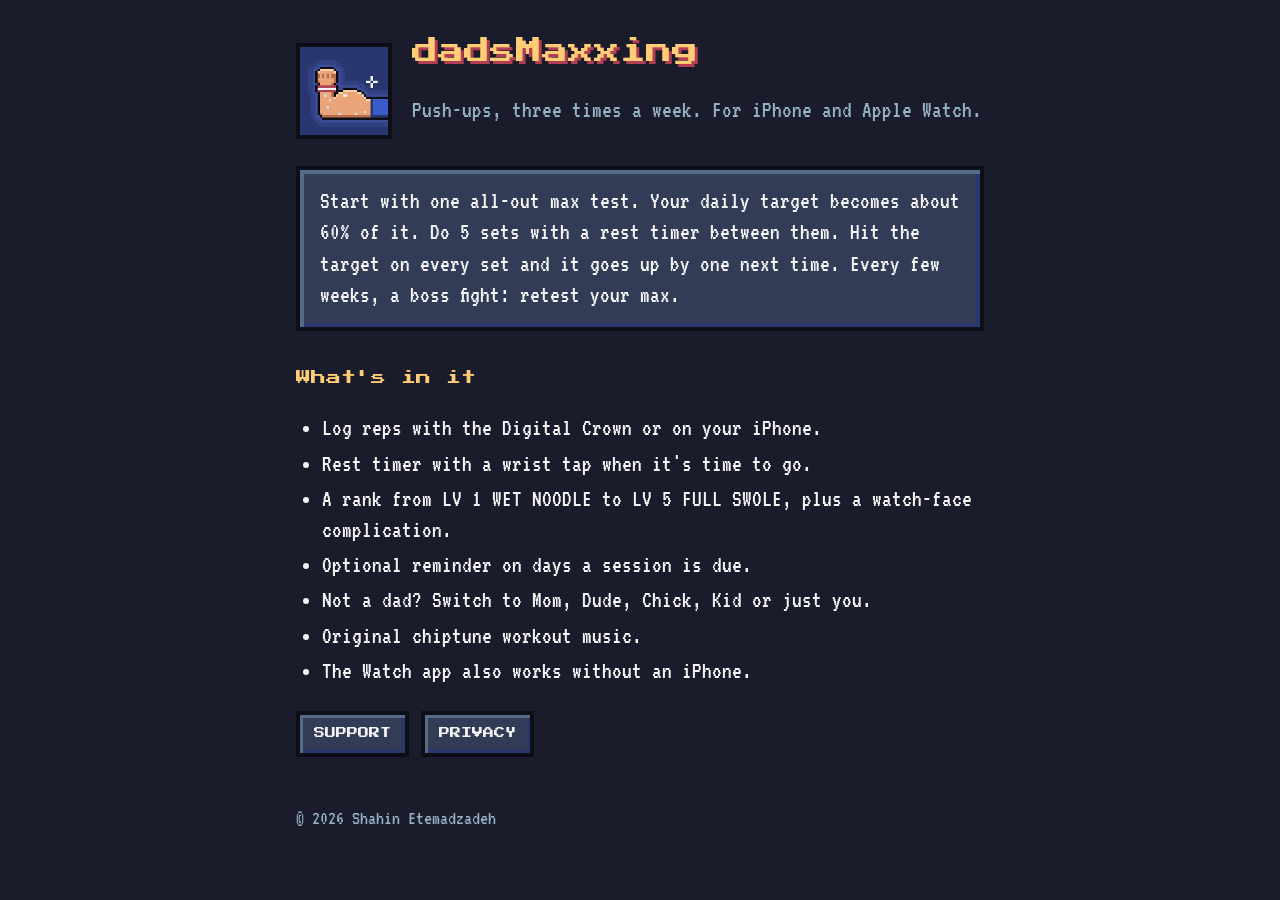
==== index.html @ cd2fea0e "Add home, support and privacy pages Co-Authored-By: Claude Opus 5.5 <noreply@anthropic.com> Claude-S" ====
<!doctype html>
<html lang="en">
<head>
  <meta charset="utf-8">
  <meta name="viewport" content="width=device-width, initial-scale=1">
  <title>dadsMaxxing</title>
  <meta name="description" content="A 3×/week push-up coach for iPhone and Apple Watch, with a 16-bit look.">
  <link rel="icon" href="icon.png">
  <link rel="apple-touch-icon" href="apple-touch-icon.png">
  <link rel="preconnect" href="https://fonts.googleapis.com">
  <link rel="preconnect" href="https://fonts.gstatic.com" crossorigin>
  <link href="https://fonts.googleapis.com/css2?family=Press+Start+2P&family=VT323&display=swap" rel="stylesheet">
  <link rel="stylesheet" href="style.css">
</head>
<body>
<main>
  <div class="hero">
    <img src="icon.png" alt="dadsMaxxing app icon">
    <div>
      <h1>dadsMaxxing</h1>
      <p class="muted">Push-ups, three times a week. For iPhone and Apple Watch.</p>
    </div>
  </div>

  <div class="panel">
    <p>Start with one all-out max test. Your daily target becomes about 60% of it. Do 5 sets with a rest timer between them. Hit the target on every set and it goes up by one next time. Every few weeks, a boss fight: retest your max.</p>
  </div>

  <h2>What's in it</h2>
  <ul>
    <li>Log reps with the Digital Crown or on your iPhone.</li>
    <li>Rest timer with a wrist tap when it's time to go.</li>
    <li>A rank from LV 1 WET NOODLE to LV 5 FULL SWOLE, plus a watch-face complication.</li>
    <li>Optional reminder on days a session is due.</li>
    <li>Not a dad? Switch to Mom, Dude, Chick, Kid or just you.</li>
    <li>Original chiptune workout music.</li>
    <li>The Watch app also works without an iPhone.</li>
  </ul>

  <nav>
    <a href="support.html">SUPPORT</a>
    <a href="privacy.html">PRIVACY</a>
  </nav>

  <footer>© 2026 Shahin Etemadzadeh</footer>
</main>
</body>
</html>
---- style.css ----
:root {
  --bg: #1a1c2c;
  --panel: #333c57;
  --panel-hi: #566c86;
  --panel-lo: #29366f;
  --outline: #0d0e17;
  --ink: #f4f4f4;
  --muted: #94b0c2;
  --yellow: #ffcd75;
  --red: #b13e53;
  --green: #a7f070;
}

* { box-sizing: border-box; }

html { -webkit-text-size-adjust: 100%; }

body {
  margin: 0;
  background: var(--bg);
  color: var(--ink);
  font-family: "VT323", ui-monospace, monospace;
  font-size: 24px;
  line-height: 1.3;
}

main {
  max-width: 720px;
  margin: 0 auto;
  padding: 32px 16px 48px;
}

h1, h2, .pixel {
  font-family: "Press Start 2P", ui-monospace, monospace;
  font-weight: normal;
  line-height: 1.5;
}

h1 {
  color: var(--yellow);
  text-shadow: 3px 3px 0 var(--red);
  font-size: 26px;
  margin: 0 0 8px;
}

h2 {
  color: var(--yellow);
  font-size: 15px;
  margin: 36px 0 10px;
}

p, li { color: var(--ink); }
.muted { color: var(--muted); }
ul { padding-left: 1.1em; }
li { margin: 4px 0; }

a { color: var(--yellow); }
a:hover { color: var(--green); }

.hero {
  display: flex;
  align-items: center;
  gap: 20px;
  margin-bottom: 8px;
}

.hero img {
  width: 96px;
  height: 96px;
  image-rendering: pixelated;
  border: 4px solid var(--outline);
  flex-shrink: 0;
}

.panel {
  background: var(--panel);
  border: 4px solid var(--outline);
  box-shadow: inset 4px 4px 0 var(--panel-hi), inset -4px -4px 0 var(--panel-lo);
  padding: 16px 20px;
  margin: 16px 0;
}

.panel p:first-child { margin-top: 0; }
.panel p:last-child { margin-bottom: 0; }

nav {
  display: flex;
  flex-wrap: wrap;
  gap: 12px;
  margin: 24px 0;
}

nav a {
  font-family: "Press Start 2P", ui-monospace, monospace;
  font-size: 11px;
  text-decoration: none;
  color: var(--ink);
  background: var(--panel);
  border: 4px solid var(--outline);
  box-shadow: inset 3px 3px 0 var(--panel-hi), inset -3px -3px 0 var(--panel-lo);
  padding: 12px 14px;
}

nav a:hover { color: var(--yellow); }

footer {
  margin-top: 48px;
  font-size: 20px;
  color: var(--muted);
}

@media (max-width: 480px) {
  body { font-size: 22px; }
  h1 { font-size: 20px; }
  .hero img { width: 72px; height: 72px; }
}
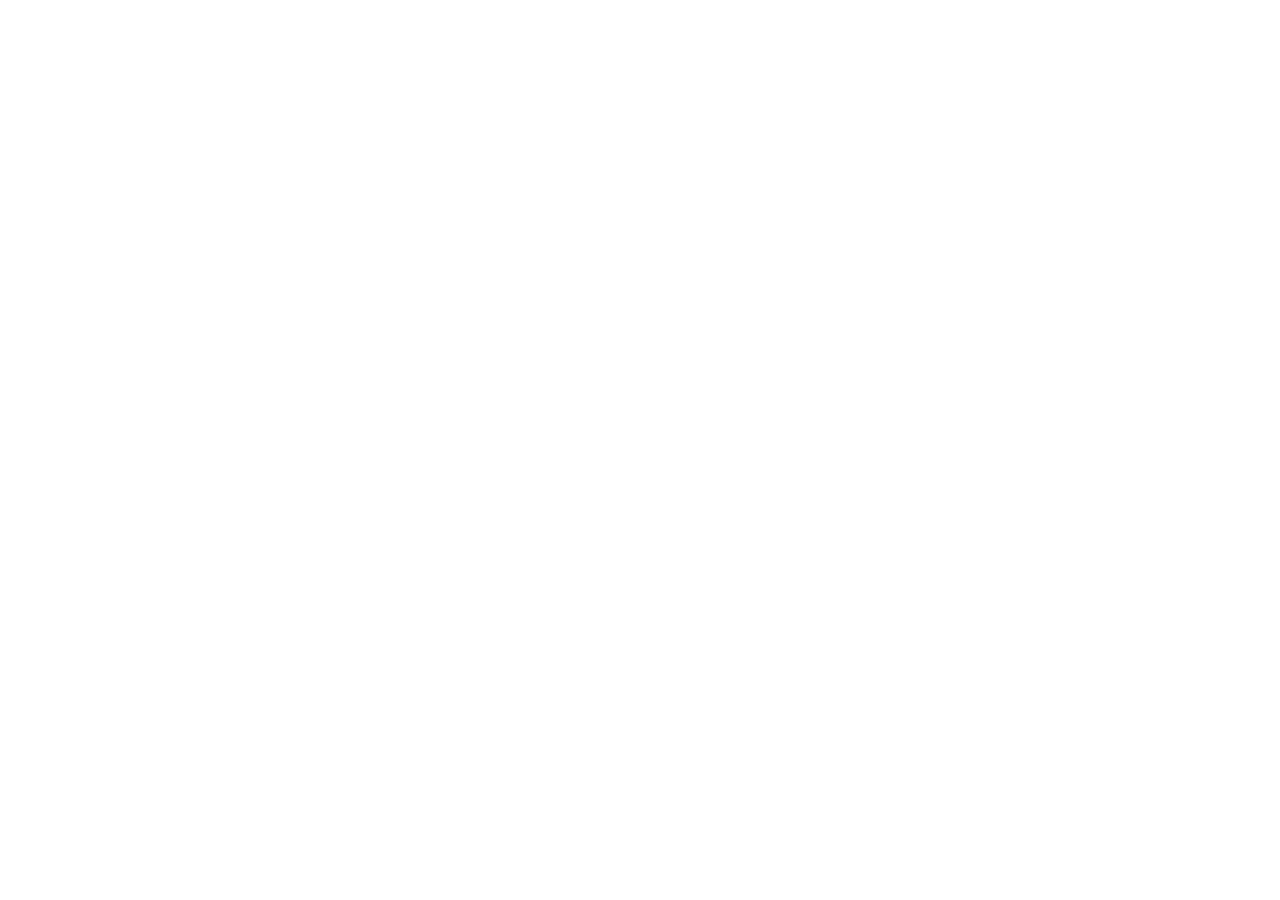
==== commit c48a1357: "Redirect pages to electricbard.org/dadsmaxxing Co-Authored-By: Claude Opus 5.5 <noreply@anthropic.co" ====
--- a/index.html
+++ b/index.html
@@ -2,47 +2,12 @@
 <html lang="en">
 <head>
   <meta charset="utf-8">
-  <meta name="viewport" content="width=device-width, initial-scale=1">
   <title>dadsMaxxing</title>
-  <meta name="description" content="A 3×/week push-up coach for iPhone and Apple Watch, with a 16-bit look.">
-  <link rel="icon" href="icon.png">
-  <link rel="apple-touch-icon" href="apple-touch-icon.png">
-  <link rel="preconnect" href="https://fonts.googleapis.com">
-  <link rel="preconnect" href="https://fonts.gstatic.com" crossorigin>
-  <link href="https://fonts.googleapis.com/css2?family=Press+Start+2P&family=VT323&display=swap" rel="stylesheet">
-  <link rel="stylesheet" href="style.css">
+  <link rel="canonical" href="https://electricbard.org/dadsmaxxing/">
+  <meta http-equiv="refresh" content="0; url=https://electricbard.org/dadsmaxxing/">
+  <script>location.replace("https://electricbard.org/dadsmaxxing/")</script>
 </head>
 <body>
-<main>
-  <div class="hero">
-    <img src="icon.png" alt="dadsMaxxing app icon">
-    <div>
-      <h1>dadsMaxxing</h1>
-      <p class="muted">Push-ups, three times a week. For iPhone and Apple Watch.</p>
-    </div>
-  </div>
-
-  <div class="panel">
-    <p>Start with one all-out max test. Your daily target becomes about 60% of it. Do 5 sets with a rest timer between them. Hit the target on every set and it goes up by one next time. Every few weeks, a boss fight: retest your max.</p>
-  </div>
-
-  <h2>What's in it</h2>
-  <ul>
-    <li>Log reps with the Digital Crown or on your iPhone.</li>
-    <li>Rest timer with a wrist tap when it's time to go.</li>
-    <li>A rank from LV 1 WET NOODLE to LV 5 FULL SWOLE, plus a watch-face complication.</li>
-    <li>Optional reminder on days a session is due.</li>
-    <li>Not a dad? Switch to Mom, Dude, Chick, Kid or just you.</li>
-    <li>Original chiptune workout music.</li>
-    <li>The Watch app also works without an iPhone.</li>
-  </ul>
-
-  <nav>
-    <a href="support.html">SUPPORT</a>
-    <a href="privacy.html">PRIVACY</a>
-  </nav>
-
-  <footer>© 2026 Shahin Etemadzadeh</footer>
-</main>
+  <p>This page has moved to <a href="https://electricbard.org/dadsmaxxing/">https://electricbard.org/dadsmaxxing/</a>.</p>
 </body>
 </html>
